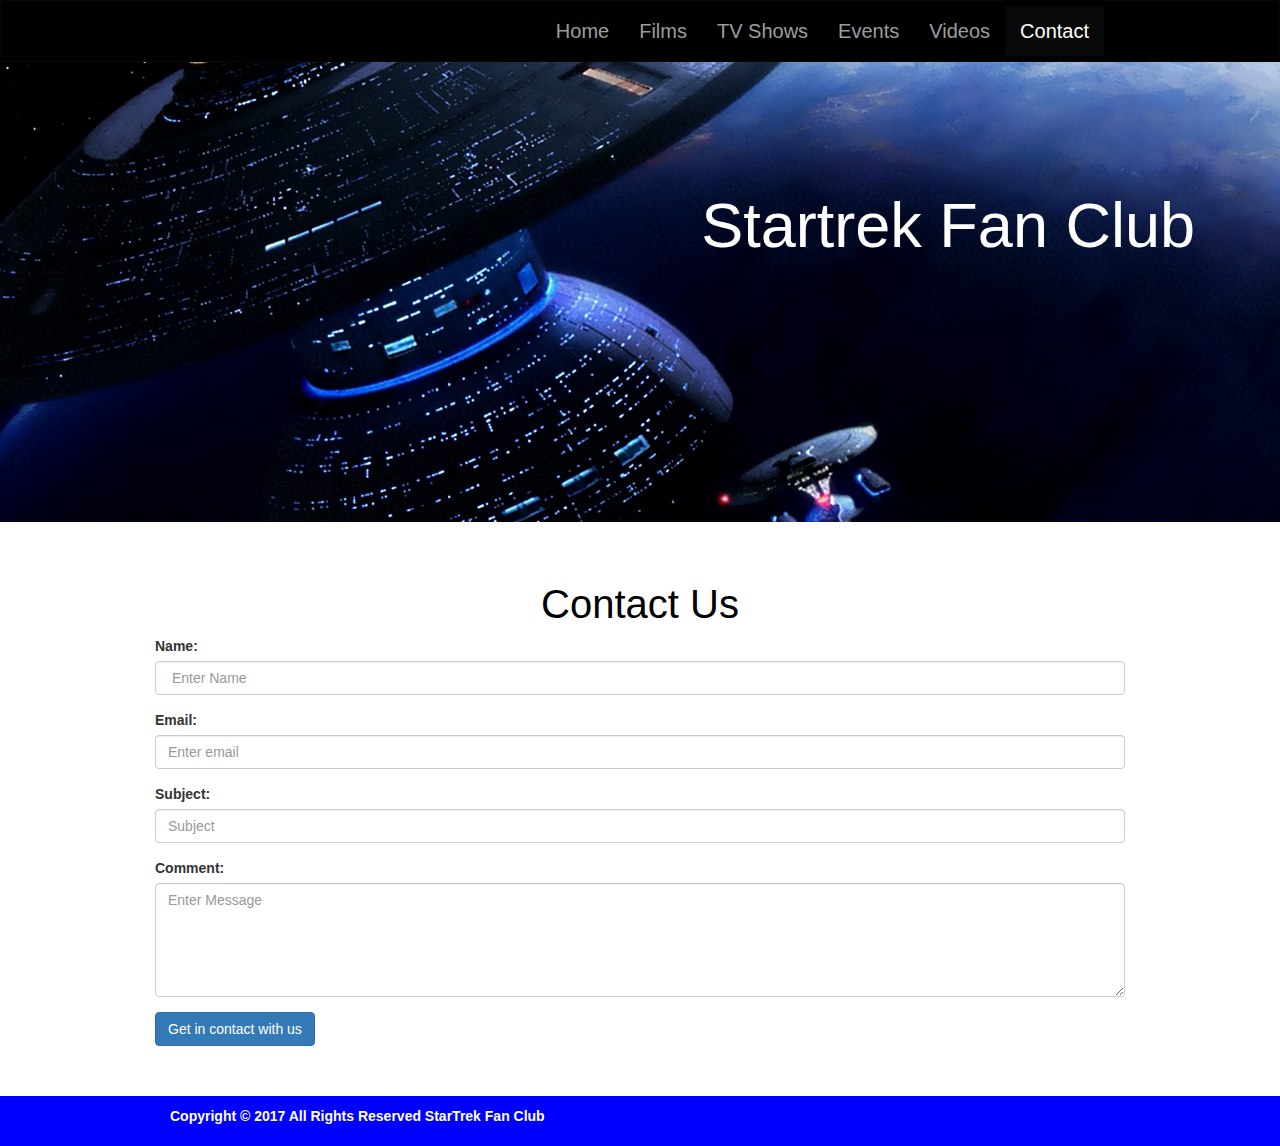
==== contact.html @ 669080f5 "First Commit" ====
<!DOCTYPE html>
<html lang="en">
<head>
  <title>Startrek Fan Club</title>
   <meta name="description" content=" The web page description that often shows up in search results goes in here.">
    <meta name="keywords" content="HTML,CSS,XML,JavaScript">
    <meta name="author" content="Your Name">

  <meta charset="utf-8">
  <meta name="viewport" content="width=device-width, initial-scale=1">
   <!-- stylesheet link -->
    <link rel="stylesheet" type="text/css" href="style.css">
	  <!-- bootstrap and jquery links -->
  <link rel="stylesheet" href="css/bootstrap.min.css">
  <script src="jquery/jquery.min.js"></script>
  <script src="js/bootstrap.min.js"></script>
	<link href="css/jquery-ui.css" rel="stylesheet">
<!-- Navbar fix so navbar corners are square not round -->
  <style>
/* Remove the navbar's default margin-bottom and rounded borders */ 
    .navbar {
      margin-bottom: 0;
      border-radius: 0;
    }
    
    /* Add a gray background color and some padding to the footer */
    footer {
      background-color: #f2f2f2;
      padding: 25px;
    }
</style>
<script>
function myFunction(x) {
    x.style.background = "yellow";
}
</script>
</head>
<body>
<!-- navigation got the navbar from bootstrap-->
 <nav class="navbar navbar-inverse">
  <div class="container-fluid">
    <div class="navbar-header">
      <button type="button" class="navbar-toggle" data-toggle="collapse" data-target="#myNavbar">
        <span class="icon-bar"></span>
        <span class="icon-bar"></span>
        <span class="icon-bar"></span>                        
      </button>
    
    </div>
    <div class="collapse navbar-collapse" id="myNavbar">
      <ul class="nav navbar-nav navbar-right">
         <li class=""><a href="index.html">Home</a></li>
         <li class=""><a href="films.html">Films</a></li>
		  <li class=""><a href="tvshows.html">TV Shows</a></li>
		   <li class=""><a href="events.html">Events</a></li>
		    <li class=""><a href="videos.html">Videos</a></li>
			<li class="active"><a href="contact.html">Contact</a></li>
      </ul>
      
    </div>
  </div>
</nav>
  <!-- End of navigation -->
  <!-- Jumbotron Container and Main used bootstrap  -->
 <!-- used codeacademy as a guide as I had completed a course on bootstrap where there were a few example 
 templates and was asked to make changes to them-->
<div class="jumbotron">
 <div class="container">
 <div class="header"> 
 <div class="row"> 
 
 <div class="col-md-12"> 
 
 </div> 
 </div>
 </div>
  <div class="main col-md-12 "> 
 <h1 class="pull-right">Startrek Fan Club</h1> 
 </div> 
 </div> 
 </div> 
 <div class="section-1">
 <div class="container"> 
 <div class="row">
 <div class="col-md-12"> 
 <h2>Contact Us</h2> 
 <form action="validation.html ">
  <div class="form-group">
  
      <label for="usr">Name:</label>
      <input type="text" class="form-control" id="usr" placeholder=" Enter Name" required >
    </div>
	<div class="form-group">
      <label for="email">Email:</label>
      <input type="email"   class="form-control" id="email" placeholder="Enter email" required >
    </div>
	
	<div class="form-group">
      <label for="subject">Subject:</label>
      <input class="form-control" type="text" id="subject" placeholder="Subject" required>
    </div>
     <div class="form-group">
      <label for="comment">Comment:</label>
      <textarea class="form-control" rows="5" id="comment" placeholder="Enter Message" required></textarea>
    </div>
  
    <button type="submit" class="btn btn-primary ">Get in contact with us</button>
  </form>
 
 </div> 
 

 </div> 
 </div> 
 </div> 
 <!-- footer used bootstrap-->
  
 
 
 <div class="footer"> 
 <div class="container">
 <div class="col-md-12"> 
<p><b>Copyright &copy; 2017 All Rights Reserved StarTrek Fan Club</b></p>
 </div>
 </div>
 </div>
 
 
 </body> 
 </html>
---- style.css ----
/* body code academy left html out and changed color*/
  body {
 background-color:white;
 margin: 0;
 padding: 0;
 color: #000;
 }
 
 /* Container */
 
 .container {
 max-width: 1000px;
 } 
 
  .col-sm-3 p  {
 color:green;
 } 
  /* Jumbotron code academy, w3schools, */
  
 .jumbotron {
 background: url(images/header.jpg) no-repeat center center; 
 background-size: cover; 
 background-color: transparent;
 height: 460px; 

 } 
 
 

 
  /* Header  */ 
  
 .header, 
 .header a {color: #fff;
 } 
  /* Main h1 */
  
 .main h1 {
 padding-top:60px;
 } 
 
 /* Main */ 
 
 .main {
 color: #fff;
 } 
 
  /* section-1 changed supporting to section individualy and included a h2  */
  
 .section-1 {
	 padding-bottom: 50px; 
padding-top: 10px; 
 } 
 
 .section-1 h2 {
	 font-size:40px;
	 color:black;
	 padding-left:0px;
	 text-align:center;
 }
 
  /* section-2 changed supporting to section individualy and included a h2 */
  
 .section-2  {
	 padding-bottom: 50px; 
padding-top: 60px; 
padding-left:40px;
color:white;
 background: url(images/games.jpg) no-repeat center center; 
 background-size: cover; 
 background-color: transparent;
 height: 360px; 
 } 

 .section-2 h2 {
	 font-size:60px;
	 color:white;
	 padding-left:20px;
	 
 }
 
 
 /* section-3 changed supporting to section individualy and included a h2 */
 
 .section-3  {
	 padding-bottom: 50px; 
padding-top: 50px; 
background-color: white;
 background-size: cover; color: black; 
 text-align: left; 
 height:auto;

 } 
 
  /* section h2 */
  
 .section-3 h2 {
 margin-top:5px; 
 } 
 
  /* section-4  changed supporting to section individualy and included a h2 */
  
 .section-4 {
  background: url(images/productions.jpg) no-repeat center center; 
 background-size: cover; 
 background-color: transparent;
 height: 360px; 
  padding-bottom: 50px; 
padding-top: 100px; 

 } 
 
  /* section h2 */
  
.section-4 h2 {
	 font-size:40px;
	 color:white;
	 text-align:center;
	 
 }
 

 /* Footer */ 
 
 .footer {
 background-color: blue  ;
 color: #fff; 
 padding: 10px 0 10px 0; 
 } 
 
 .footer h4 {
 text-transform: uppercase; 
 font-size: 15px;
 } 
 
 .footer ul {
 padding: 0; 
 list-style: none;
 } 
 
.footer a {
 color: white; 
 font-size: 13px; 
 display: inline-block;

 }
 
 @media (max-width: 992px) { 
 .col-md-6 img {
 width: 100%; 
 }
 }
 
 
  /* Navbar got navbar css code from the bootstrap file and took out what was not needed*/

 .navbar-right{
  padding-right:160px;
  font-size:20px;
  background-color:black ;
  
  }
  
  .navbar-collapse{
	  background-color:black;
  }
.navbar-inverse {
  background-color: black;
  border-color: transparent;
  padding-top:5px;
  padding-bottom:5px;
  height: auto;
}

.navbar.navbar-inverse {
	background-color:black;
}
.navbar-inverse .navbar-nav > .active > a,
.navbar-inverse .navbar-nav > .active > a:hover,
.navbar-inverse .navbar-nav > .active > a:focus {
  background-color: black;
}

@media (max-width: 767px) {
  
  .navbar-inverse .navbar-nav .open .dropdown-menu .divider {
    background-color: black;
  }
  
  .navbar-inverse .navbar-nav .open .dropdown-menu > .disabled > a,
  .navbar-inverse .navbar-nav .open .dropdown-menu > .disabled > a:hover,
  .navbar-inverse .navbar-nav .open .dropdown-menu > .disabled > a:focus {
    color: #444;
    background-color: transparent;
  }
}

 /* Navbar end */

 @media screen and (min-width: 450px) {
    body {
        max-width:auto;
    }
}
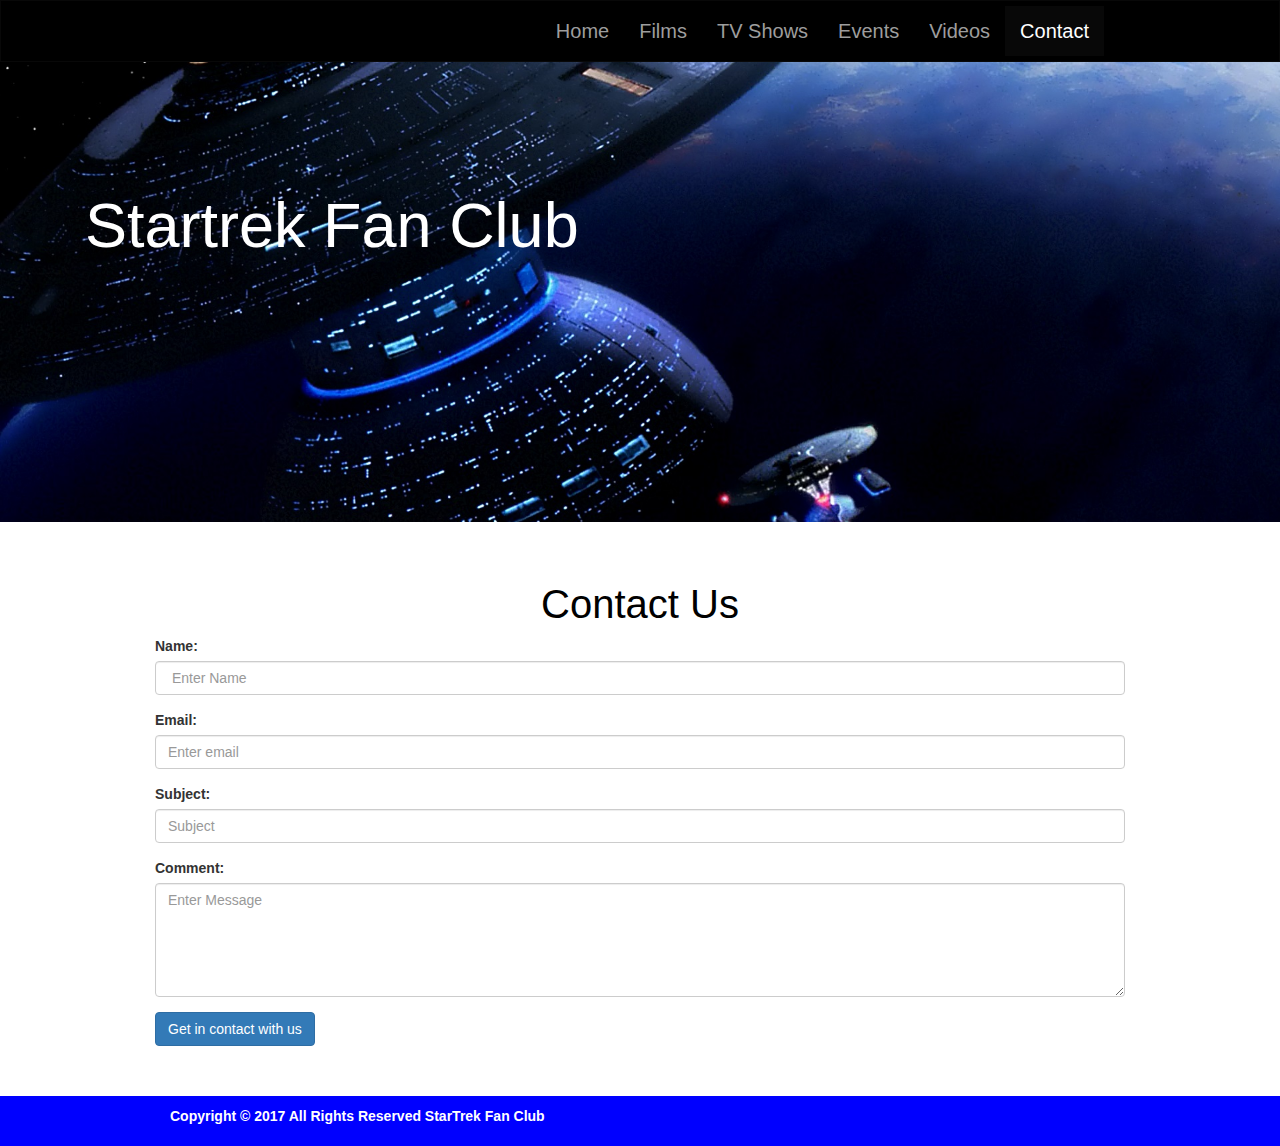
==== commit 377a1718: "First Commit" ====
--- a/contact.html
+++ b/contact.html
@@ -13,8 +13,9 @@
 	  <!-- bootstrap and jquery links -->
   <link rel="stylesheet" href="css/bootstrap.min.css">
   <script src="jquery/jquery.min.js"></script>
-  <script src="js/bootstrap.min.js"></script>
+
 	<link href="css/jquery-ui.css" rel="stylesheet">
+	  <script src="https://stackpath.bootstrapcdn.com/bootstrap/4.1.3/js/bootstrap.min.js"></script>
 <!-- Navbar fix so navbar corners are square not round -->
   <style>
 /* Remove the navbar's default margin-bottom and rounded borders */ 
@@ -22,18 +23,14 @@
       margin-bottom: 0;
       border-radius: 0;
     }
-    
+
     /* Add a gray background color and some padding to the footer */
     footer {
       background-color: #f2f2f2;
       padding: 25px;
     }
 </style>
-<script>
-function myFunction(x) {
-    x.style.background = "yellow";
-}
-</script>
+
 </head>
 <body>
 <!-- navigation got the navbar from bootstrap-->
@@ -75,7 +72,7 @@
  </div>
  </div>
   <div class="main col-md-12 "> 
- <h1 class="pull-right">Startrek Fan Club</h1> 
+ <h1>Startrek Fan Club</h1> 
  </div> 
  </div> 
  </div> 
--- a/style.css
+++ b/style.css
@@ -203,3 +203,38 @@
     }
 }
 
+/* accordian */
+#dialog-link {
+		padding: .4em 1em .4em 20px;
+		text-decoration: none;
+		position: relative;
+	}
+	#dialog-link span.ui-icon {
+		margin: 0 5px 0 0;
+		position: absolute;
+		left: .2em;
+		top: 50%;
+		margin-top: -8px;
+	}
+	#icons {
+		margin: 0;
+		padding: 0;
+	}
+	#icons li {
+		margin: 2px;
+		position: relative;
+		padding: 4px 0;
+		cursor: pointer;
+		float: left;
+		list-style: none;
+	}
+	#icons span.ui-icon {
+		float: left;
+		margin: 0 4px;
+	}
+	.fakewindowcontain .ui-widget-overlay {
+		position: absolute;
+	}
+	select {
+		width: 200px;
+	}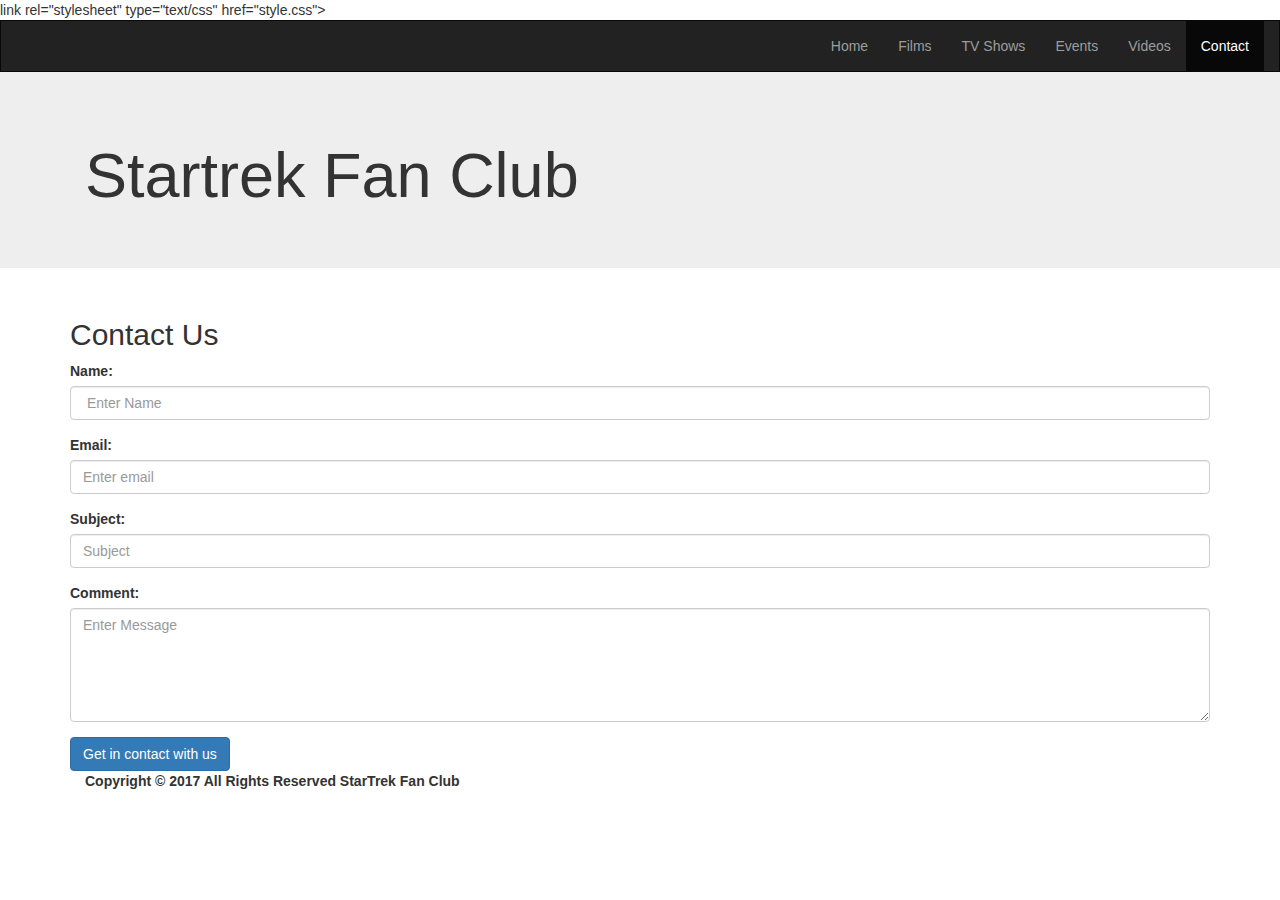
==== commit 12a9e5f0: "deleting and tidying code" ====
--- a/contact.html
+++ b/contact.html
@@ -1,21 +1,20 @@
 <!DOCTYPE html>
 <html lang="en">
 <head>
-  <title>Startrek Fan Club</title>
-   <meta name="description" content=" The web page description that often shows up in search results goes in here.">
-    <meta name="keywords" content="HTML,CSS,XML,JavaScript">
-    <meta name="author" content="Your Name">
+<title>Startrek Fan Club</title>
+  
+<meta charset="utf-8">
+<meta name="viewport" content="width=device-width, initial-scale=1">
 
-  <meta charset="utf-8">
-  <meta name="viewport" content="width=device-width, initial-scale=1">
-   <!-- stylesheet link -->
-    <link rel="stylesheet" type="text/css" href="style.css">
-	  <!-- bootstrap and jquery links -->
-  <link rel="stylesheet" href="css/bootstrap.min.css">
-  <script src="jquery/jquery.min.js"></script>
+<!-- stylesheet link -->
+link rel="stylesheet" type="text/css" href="style.css">
 
-	<link href="css/jquery-ui.css" rel="stylesheet">
-	  <script src="https://stackpath.bootstrapcdn.com/bootstrap/4.1.3/js/bootstrap.min.js"></script>
+<!-- bootstrap and jquery links -->
+<link rel="stylesheet" href="css/bootstrap.min.css">
+<script src="jquery/jquery.min.js"></script>
+<link href="css/jquery-ui.css" rel="stylesheet">
+<script src="https://stackpath.bootstrapcdn.com/bootstrap/4.1.3/js/bootstrap.min.js"></script>
+
 <!-- Navbar fix so navbar corners are square not round -->
   <style>
 /* Remove the navbar's default margin-bottom and rounded borders */ 
@@ -33,98 +32,95 @@
 
 </head>
 <body>
+
 <!-- navigation got the navbar from bootstrap-->
- <nav class="navbar navbar-inverse">
-  <div class="container-fluid">
-    <div class="navbar-header">
-      <button type="button" class="navbar-toggle" data-toggle="collapse" data-target="#myNavbar">
-        <span class="icon-bar"></span>
-        <span class="icon-bar"></span>
-        <span class="icon-bar"></span>                        
-      </button>
+<nav class="navbar navbar-inverse">
+<div class="container-fluid">
+<div class="navbar-header">
+<button type="button" class="navbar-toggle" data-toggle="collapse" data-target="#myNavbar">
+<span class="icon-bar"></span>
+<span class="icon-bar"></span>
+<span class="icon-bar"></span>                        
+</button>
     
-    </div>
-    <div class="collapse navbar-collapse" id="myNavbar">
-      <ul class="nav navbar-nav navbar-right">
-         <li class=""><a href="index.html">Home</a></li>
-         <li class=""><a href="films.html">Films</a></li>
-		  <li class=""><a href="tvshows.html">TV Shows</a></li>
-		   <li class=""><a href="events.html">Events</a></li>
-		    <li class=""><a href="videos.html">Videos</a></li>
-			<li class="active"><a href="contact.html">Contact</a></li>
-      </ul>
+</div>
+<div class="collapse navbar-collapse" id="myNavbar">
+<ul class="nav navbar-nav navbar-right">
+<li class=""><a href="index.html">Home</a></li>
+<li class=""><a href="films.html">Films</a></li>
+<li class=""><a href="tvshows.html">TV Shows</a></li>
+<li class=""><a href="events.html">Events</a></li>
+<li class=""><a href="videos.html">Videos</a></li>
+<li class="active"><a href="contact.html">Contact</a></li>
+</ul>
       
-    </div>
-  </div>
+</div>
+</div>
 </nav>
   <!-- End of navigation -->
+  
   <!-- Jumbotron Container and Main used bootstrap  -->
- <!-- used codeacademy as a guide as I had completed a course on bootstrap where there were a few example 
- templates and was asked to make changes to them-->
+ 
 <div class="jumbotron">
- <div class="container">
- <div class="header"> 
- <div class="row"> 
+<div class="container">
+<div class="header"> 
+<div class="row"> 
  
- <div class="col-md-12"> 
+<div class="col-md-12"> 
  
- </div> 
- </div>
- </div>
-  <div class="main col-md-12 "> 
- <h1>Startrek Fan Club</h1> 
- </div> 
- </div> 
- </div> 
- <div class="section-1">
- <div class="container"> 
- <div class="row">
- <div class="col-md-12"> 
- <h2>Contact Us</h2> 
- <form action="validation.html ">
-  <div class="form-group">
+</div> 
+</div>
+</div>
+<div class="main col-md-12 "> 
+<h1>Startrek Fan Club</h1> 
+</div> 
+</div> 
+</div> 
+
+<div class="section-1">
+<div class="container"> 
+<div class="row">
+<div class="col-md-12"> 
+<h2>Contact Us</h2> 
+
+<form action="validation.html ">
+<div class="form-group">
   
-      <label for="usr">Name:</label>
-      <input type="text" class="form-control" id="usr" placeholder=" Enter Name" required >
-    </div>
-	<div class="form-group">
-      <label for="email">Email:</label>
-      <input type="email"   class="form-control" id="email" placeholder="Enter email" required >
-    </div>
+<label for="usr">Name:</label>
+<input type="text" class="form-control" id="usr" placeholder=" Enter Name" required >
+</div>
 	
-	<div class="form-group">
-      <label for="subject">Subject:</label>
-      <input class="form-control" type="text" id="subject" placeholder="Subject" required>
-    </div>
-     <div class="form-group">
-      <label for="comment">Comment:</label>
-      <textarea class="form-control" rows="5" id="comment" placeholder="Enter Message" required></textarea>
-    </div>
+<div class="form-group">
+<label for="email">Email:</label>
+<input type="email"   class="form-control" id="email" placeholder="Enter email" required >
+</div>
+	
+<div class="form-group">
+<label for="subject">Subject:</label>
+<input class="form-control" type="text" id="subject" placeholder="Subject" required>
+</div>
+<div class="form-group">
+<label for="comment">Comment:</label>
+<textarea class="form-control" rows="5" id="comment" placeholder="Enter Message" required></textarea>
+</div>
   
-    <button type="submit" class="btn btn-primary ">Get in contact with us</button>
-  </form>
+<button type="submit" class="btn btn-primary ">Get in contact with us</button>
+</form>
  
- </div> 
+</div> 
  
-
- </div> 
- </div> 
- </div> 
- <!-- footer used bootstrap-->
+</div> 
+</div> 
+</div> 
+<!-- footer used bootstrap-->
   
+<div class="footer"> 
+<div class="container">
+<div class="col-md-12"> 
+<p><b>Copyright &copy; 2017 All Rights Reserved StarTrek Fan Club</b></p>
+</div>
+</div>
+</div>
  
- 
- <div class="footer"> 
- <div class="container">
- <div class="col-md-12"> 
-<p><b>Copyright &copy; 2017 All Rights Reserved StarTrek Fan Club</b></p>
- </div>
- </div>
- </div>
- 
- 
- </body> 
- </html>
-
- 
- +</body> 
+</html>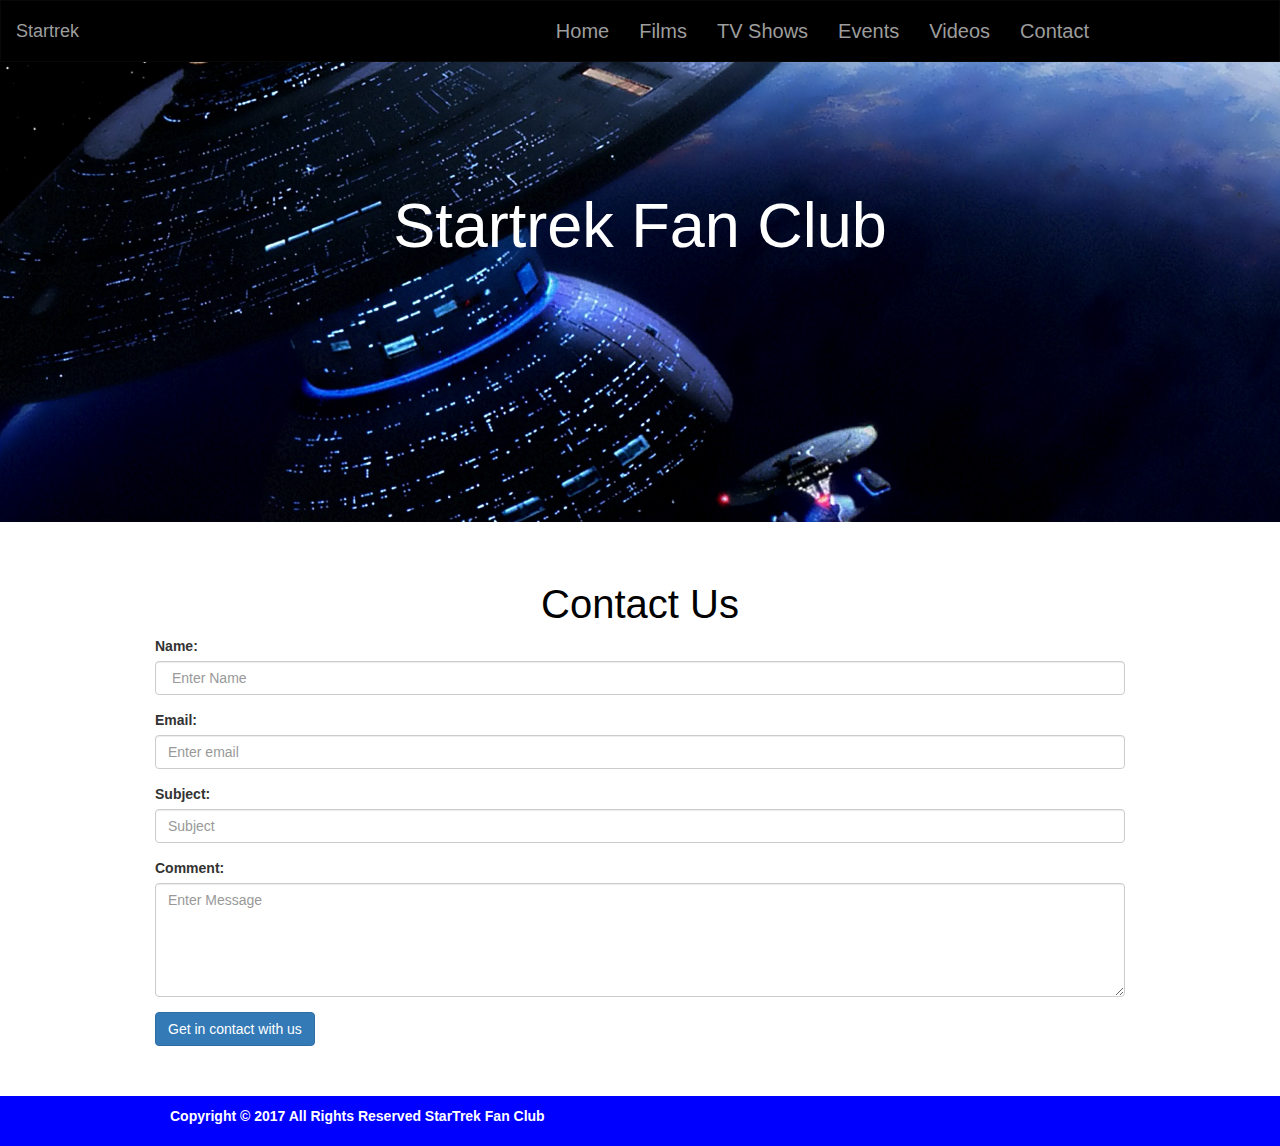
==== commit cbb43da4: "First Commit" ====
--- a/contact.html
+++ b/contact.html
@@ -2,13 +2,12 @@
 <html lang="en">
 <head>
 <title>Startrek Fan Club</title>
-  
 <meta charset="utf-8">
 <meta name="viewport" content="width=device-width, initial-scale=1">
 
 <!-- stylesheet link -->
-link rel="stylesheet" type="text/css" href="style.css">
-
+<link rel="stylesheet" type="text/css" href="style.css">
+	  
 <!-- bootstrap and jquery links -->
 <link rel="stylesheet" href="css/bootstrap.min.css">
 <script src="jquery/jquery.min.js"></script>
@@ -32,95 +31,102 @@
 
 </head>
 <body>
-
 <!-- navigation got the navbar from bootstrap-->
-<nav class="navbar navbar-inverse">
-<div class="container-fluid">
-<div class="navbar-header">
-<button type="button" class="navbar-toggle" data-toggle="collapse" data-target="#myNavbar">
-<span class="icon-bar"></span>
-<span class="icon-bar"></span>
-<span class="icon-bar"></span>                        
-</button>
-    
-</div>
-<div class="collapse navbar-collapse" id="myNavbar">
-<ul class="nav navbar-nav navbar-right">
-<li class=""><a href="index.html">Home</a></li>
-<li class=""><a href="films.html">Films</a></li>
-<li class=""><a href="tvshows.html">TV Shows</a></li>
-<li class=""><a href="events.html">Events</a></li>
-<li class=""><a href="videos.html">Videos</a></li>
-<li class="active"><a href="contact.html">Contact</a></li>
-</ul>
+ <nav class="navbar navbar-inverse">
+  <div class="container-fluid">
+    <div class="navbar-header">
+      <button type="button" class="navbar-toggle" data-toggle="collapse" data-target="#myNavbar">
+        <span class="icon-bar"></span>
+        <span class="icon-bar"></span>
+        <span class="icon-bar"></span>                        
+      </button>
+     <a class="navbar-brand" href="#">Startrek</a>
+    </div>
+    <div class="collapse navbar-collapse" id="myNavbar">
+      <ul class="nav navbar-nav navbar-right">
+         <li class=""><a href="index.html">Home</a></li>
+         <li class=""><a href="films.html">Films</a></li>
+		  <li class=""><a href="tvshows.html">TV Shows</a></li>
+		   <li class=""><a href="events.html">Events</a></li>
+		    <li class=""><a href="videos.html">Videos</a></li>
+			<li class=""><a href="contact.html">Contact</a></li>
+      </ul>
       
-</div>
-</div>
+    </div>
+  </div>
 </nav>
   <!-- End of navigation -->
+ 
+ <!-- Jumbotron Container and Main used bootstrap  -->
+ <!-- used codeacademy as a guide as I had completed a course on bootstrap where there were a few example 
+ templates and was asked to make changes to them-->
+<div class="jumbotron">
+ <div class="container">
+ <div class="header"> 
+ <div class="row"> 
+ 
+ <div class="col-md-12"> 
+ 
+ </div> 
+ </div>
+ </div>
+  <div class="main col-md-12 "> 
+ <h1 class="text-center">Startrek Fan Club</h1> 
+ </div> 
+ </div> 
+ </div> 
+ 
+<div class="section-1">
+ <div class="container"> 
+ <div class="row">
+ <div class="col-md-12"> 
+ <h2>Contact Us</h2> 
+  <form action="/validation.html ">
+  <div class="form-group">
   
-  <!-- Jumbotron Container and Main used bootstrap  -->
+      <label for="usr">Name:</label>
+      <input type="text" class="form-control" id="usr" placeholder=" Enter Name" required >
+    </div>
+	<div class="form-group">
+      <label for="email">Email:</label>
+      <input type="email"   class="form-control" id="email" placeholder="Enter email" required >
+    </div>
+	
+	<div class="form-group">
+      <label for="subject">Subject:</label>
+      <input class="form-control" type="text" id="subject" placeholder="Subject" required>
+    </div>
+     <div class="form-group">
+      <label for="comment">Comment:</label>
+      <textarea class="form-control" rows="5" id="comment" placeholder="Enter Message" required></textarea>
+    </div>
+  
+    <button type="submit" class="btn btn-primary ">Get in contact with us</button>
+  </form>
  
-<div class="jumbotron">
-<div class="container">
-<div class="header"> 
-<div class="row"> 
+ </div> 
  
-<div class="col-md-12"> 
+
+ </div> 
+ </div> 
+ </div> 
  
-</div> 
-</div>
-</div>
-<div class="main col-md-12 "> 
-<h1>Startrek Fan Club</h1> 
-</div> 
-</div> 
-</div> 
 
-<div class="section-1">
-<div class="container"> 
-<div class="row">
-<div class="col-md-12"> 
-<h2>Contact Us</h2> 
+ 
+ 
 
-<form action="validation.html ">
-<div class="form-group">
+ <!-- footer used bootstrap-->
   
-<label for="usr">Name:</label>
-<input type="text" class="form-control" id="usr" placeholder=" Enter Name" required >
-</div>
-	
-<div class="form-group">
-<label for="email">Email:</label>
-<input type="email"   class="form-control" id="email" placeholder="Enter email" required >
-</div>
-	
-<div class="form-group">
-<label for="subject">Subject:</label>
-<input class="form-control" type="text" id="subject" placeholder="Subject" required>
-</div>
-<div class="form-group">
-<label for="comment">Comment:</label>
-<textarea class="form-control" rows="5" id="comment" placeholder="Enter Message" required></textarea>
-</div>
-  
-<button type="submit" class="btn btn-primary ">Get in contact with us</button>
-</form>
  
-</div> 
  
-</div> 
-</div> 
-</div> 
-<!-- footer used bootstrap-->
-  
-<div class="footer"> 
-<div class="container">
-<div class="col-md-12"> 
+ <div class="footer"> 
+ <div class="container">
+ <div class="col-md-12"> 
 <p><b>Copyright &copy; 2017 All Rights Reserved StarTrek Fan Club</b></p>
-</div>
-</div>
-</div>
+ </div>
+ </div>
+ </div>
  
-</body> 
-</html>+ 
+ </body> 
+ </html>--- a/style.css
+++ b/style.css
@@ -0,0 +1,236 @@
+   /* body code academy left html out and changed color*/
+  body {
+ background-color:white;
+ margin: 0;
+ padding: 0;
+ color: #000;
+ }
+ 
+
+ 
+ .container {
+ max-width: 1000px;
+ } 
+ 
+  .col-sm-3 p  {
+ color:green;
+ } 
+
+  
+ .jumbotron {
+ background: url(images/header.jpg) no-repeat center center; 
+ background-size: cover; 
+ background-color: transparent;
+ height: 460px; 
+
+ } 
+ 
+  /* Header  */ 
+  
+ .header, 
+ .header a {color: #fff;
+ } 
+  /* Main h1 */
+  
+ .main h1 {
+ padding-top:60px;
+ } 
+ 
+ /* Main */ 
+ 
+ .main {
+ color: #fff;
+ } 
+ 
+
+  
+ .section-1 {
+	 padding-bottom: 50px; 
+padding-top: 10px; 
+ } 
+ 
+ .section-1 h2 {
+	 font-size:40px;
+	 color:black;
+	 padding-left:0px;
+	 text-align:center;
+ }
+ 
+
+  
+ .section-2  {
+	 padding-bottom: 50px; 
+padding-top: 60px; 
+padding-left:40px;
+color:white;
+ background: url(images/games.jpg) no-repeat center center; 
+ background-size: cover; 
+ background-color: transparent;
+ height: 360px; 
+ } 
+
+ .section-2 h2 {
+	 font-size:60px;
+	 color:white;
+	 padding-left:20px;
+	 
+ }
+ 
+
+ 
+ .section-3  {
+	 padding-bottom: 50px; 
+padding-top: 50px; 
+background-color: white;
+ background-size: cover; color: black; 
+ text-align: left; 
+ height:auto;
+
+ } 
+ 
+  /* section h2 */
+  
+ .section-3 h2 {
+ margin-top:5px; 
+ } 
+ 
+
+  
+ .section-4 {
+  background: url(images/productions.jpg) no-repeat center center; 
+ background-size: cover; 
+ background-color: transparent;
+ height: 360px; 
+  padding-bottom: 50px; 
+padding-top: 100px; 
+
+ } 
+ 
+  /* section h2 */
+  
+.section-4 h2 {
+	 font-size:40px;
+	 color:white;
+	 text-align:center;
+	 
+ }
+ 
+
+ /* Footer */ 
+ 
+ .footer {
+ background-color: blue  ;
+ color: #fff; 
+ padding: 10px 0 10px 0; 
+ } 
+ 
+ .footer h4 {
+ text-transform: uppercase; 
+ font-size: 15px;
+ } 
+ 
+ .footer ul {
+ padding: 0; 
+ list-style: none;
+ } 
+ 
+.footer a {
+ color: white; 
+ font-size: 13px; 
+ display: inline-block;
+
+ }
+ 
+ @media (max-width: 992px) { 
+ .col-md-6 img {
+ width: 100%; 
+ }
+ }
+ 
+ 
+
+
+ .navbar-right{
+  padding-right:160px;
+  font-size:20px;
+  background-color:black ;
+  
+  }
+  
+  .navbar-collapse{
+	  background-color:black;
+  }
+.navbar-inverse {
+  background-color: black;
+  border-color: transparent;
+  padding-top:5px;
+  padding-bottom:5px;
+  height: auto;
+}
+
+.navbar.navbar-inverse {
+	background-color:black;
+}
+.navbar-inverse .navbar-nav > .active > a,
+.navbar-inverse .navbar-nav > .active > a:hover,
+.navbar-inverse .navbar-nav > .active > a:focus {
+  background-color: black;
+}
+
+@media (max-width: 767px) {
+  
+  .navbar-inverse .navbar-nav .open .dropdown-menu .divider {
+    background-color: black;
+  }
+  
+  .navbar-inverse .navbar-nav .open .dropdown-menu > .disabled > a,
+  .navbar-inverse .navbar-nav .open .dropdown-menu > .disabled > a:hover,
+  .navbar-inverse .navbar-nav .open .dropdown-menu > .disabled > a:focus {
+    color: #444;
+    background-color: transparent;
+  }
+}
+
+ /* Navbar end */
+
+ @media screen and (min-width: 450px) {
+    body {
+        max-width:auto;
+    }
+}
+
+/* accordian */
+#dialog-link {
+		padding: .4em 1em .4em 20px;
+		text-decoration: none;
+		position: relative;
+	}
+	#dialog-link span.ui-icon {
+		margin: 0 5px 0 0;
+		position: absolute;
+		left: .2em;
+		top: 50%;
+		margin-top: -8px;
+	}
+	#icons {
+		margin: 0;
+		padding: 0;
+	}
+	#icons li {
+		margin: 2px;
+		position: relative;
+		padding: 4px 0;
+		cursor: pointer;
+		float: left;
+		list-style: none;
+	}
+	#icons span.ui-icon {
+		float: left;
+		margin: 0 4px;
+	}
+	.fakewindowcontain .ui-widget-overlay {
+		position: absolute;
+	}
+	select {
+		width: 200px;
+	}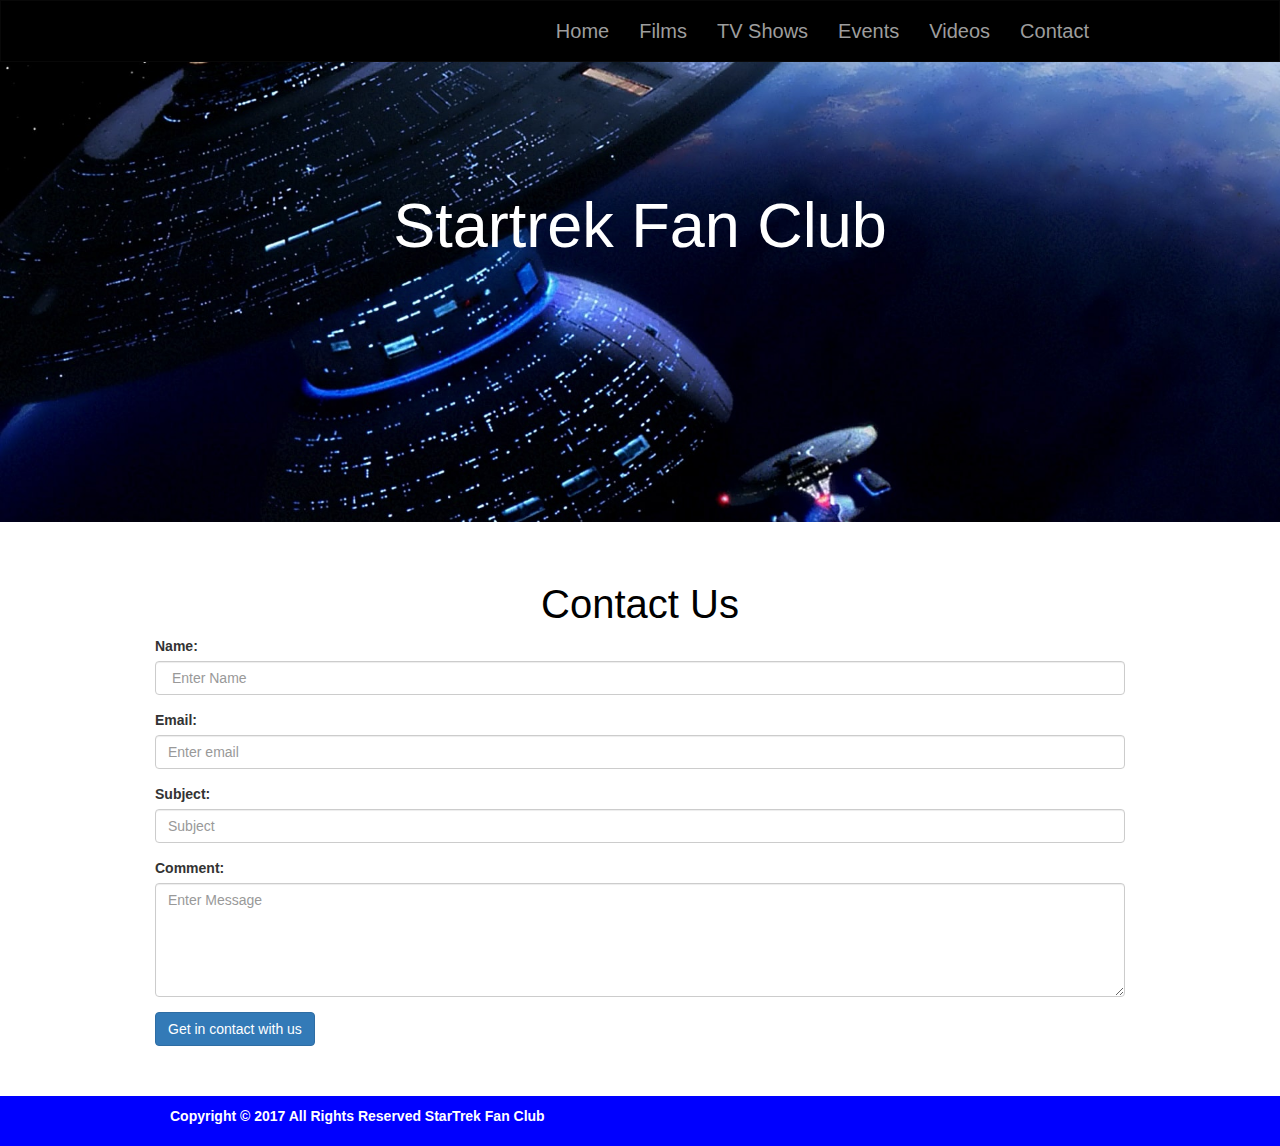
==== commit 95bf4abd: "got rid of text at left side of navbar" ====
--- a/contact.html
+++ b/contact.html
@@ -40,7 +40,7 @@
         <span class="icon-bar"></span>
         <span class="icon-bar"></span>                        
       </button>
-     <a class="navbar-brand" href="#">Startrek</a>
+    
     </div>
     <div class="collapse navbar-collapse" id="myNavbar">
       <ul class="nav navbar-nav navbar-right">
@@ -115,7 +115,7 @@
  
  
 
- <!-- footer used bootstrap-->
+ <!-- footer-->
   
  
  
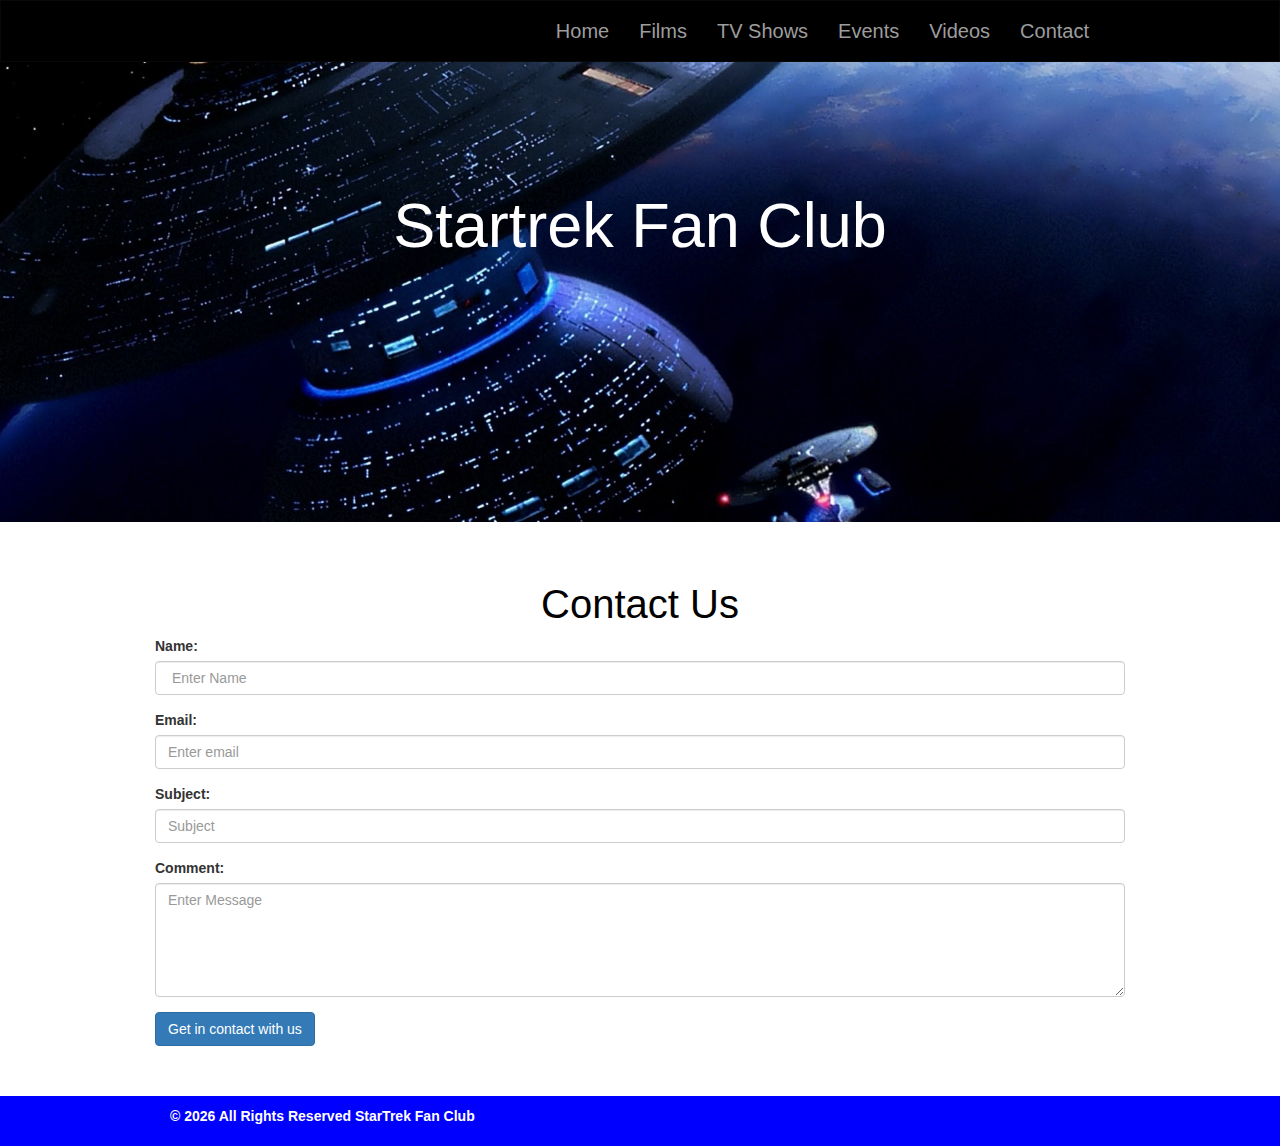
==== commit 7be6b9bf: "Added copyright info with javascript so year will update automatically" ====
--- a/contact.html
+++ b/contact.html
@@ -122,7 +122,9 @@
  <div class="footer"> 
  <div class="container">
  <div class="col-md-12"> 
-<p><b>Copyright &copy; 2017 All Rights Reserved StarTrek Fan Club</b></p>
+<p><b> &copy; <script type="text/javascript">
+  document.write(new Date().getFullYear());
+</script> All Rights Reserved StarTrek Fan Club</b></p>
  </div>
  </div>
  </div>
